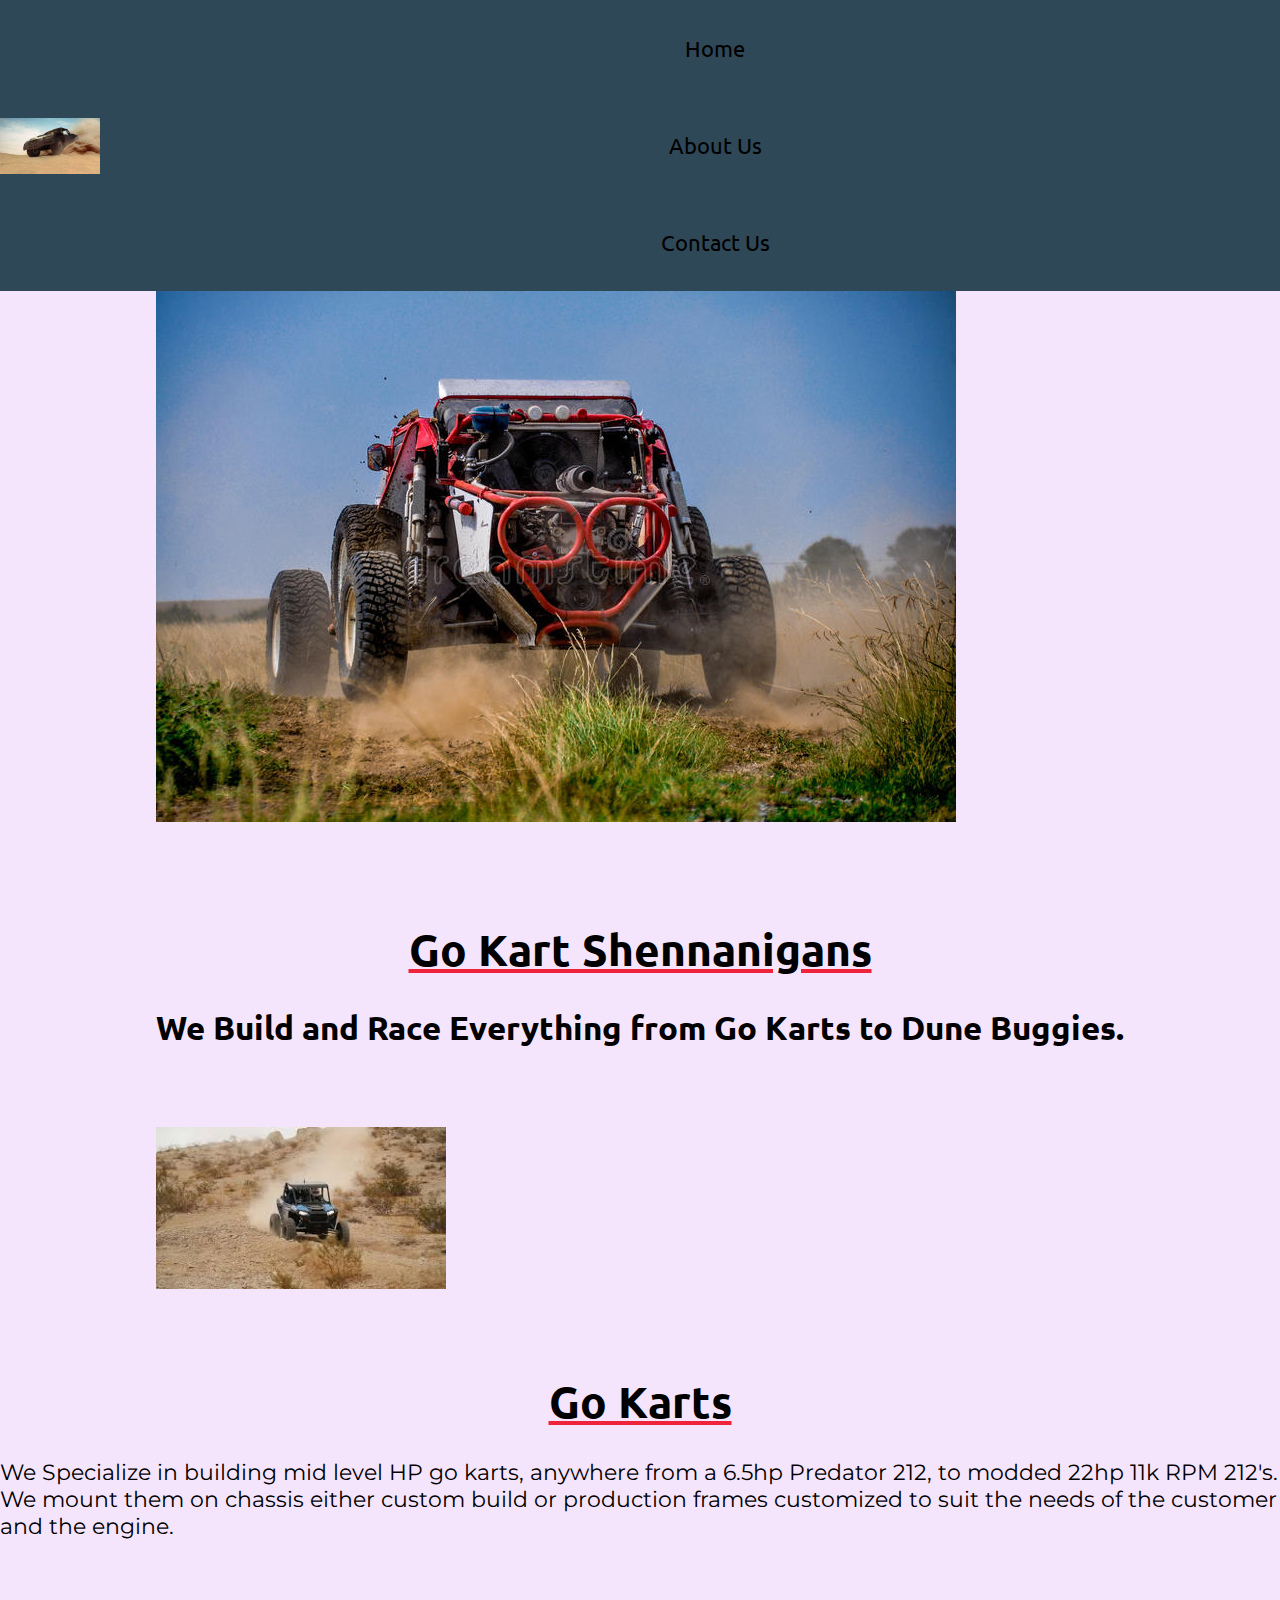
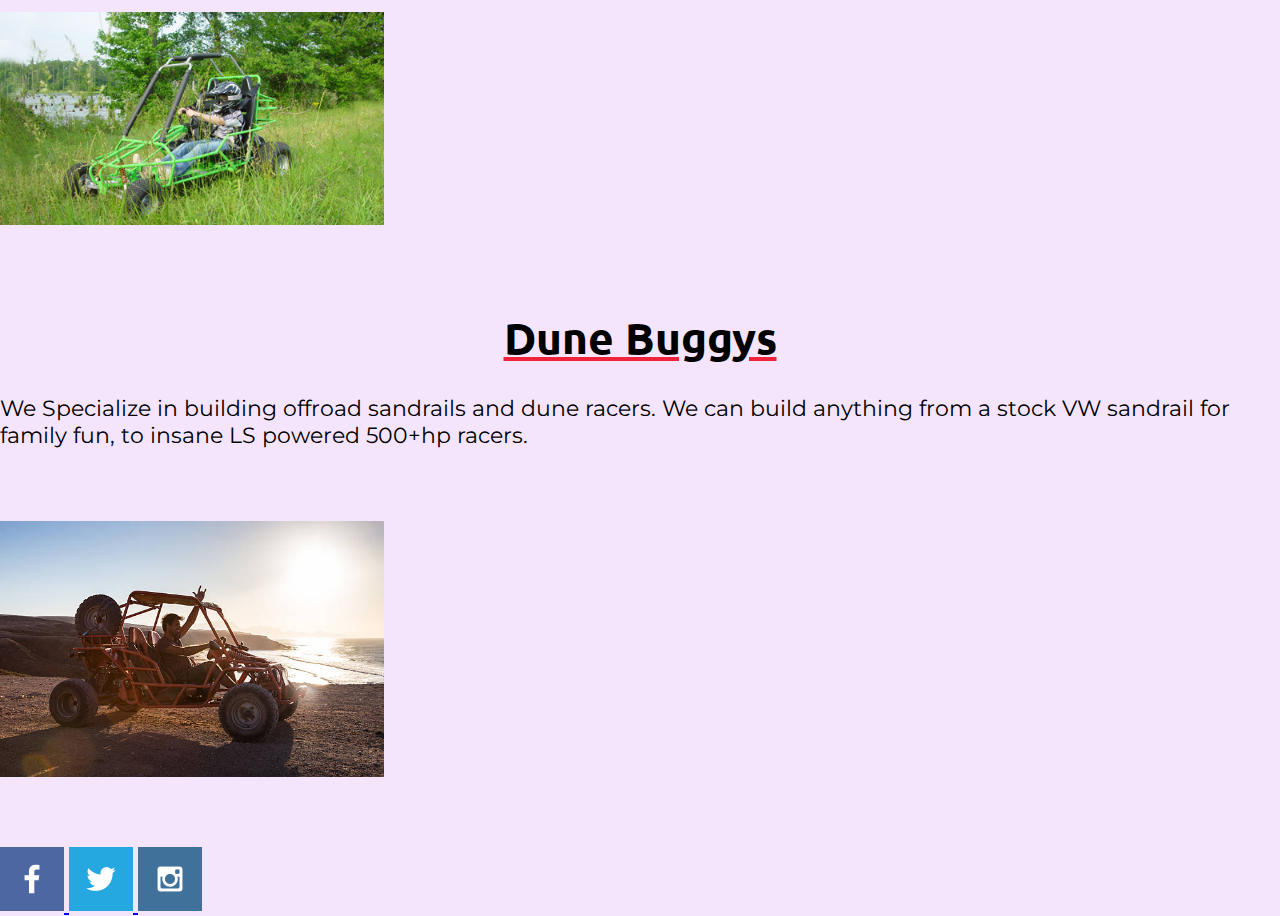
==== index.html @ dee0fc00 "commit" ====
<!DOCTYPE html>
<html lang="en">
<head>
    <link rel="stylesheet" href="style/style.css">
    <meta charset="UTF-8">
    <meta http-equiv="X-UA-Compatible" content="IE=edge">
    <meta name="viewport" content="width=device-width, initial-scale=1.0">
    <title>Go Kart Shennanigans | About Us | Contact Us |</title>
</head>


<body>
    <div id="content">
        <header>
        
        
            <a id="logo_link" href="index.html">
                <img class="logo" src="images/logo.jpg" alt="Dune Racing logo">
            </a>
        <nav>
            <a href="index.html">Home</a>
            <a href="Aboutus.html">About Us</a>
            <a href="contactus.html">Contact Us</a>
            
    
        </nav>

        </header>
        <div id="hero">
            <div id="hero-box">
                <img id="hero-img" src="images/hero.jpg" alt="Dune Buggy Racing">
            </div>
            <section id="hero-msg">
                <h1 class="home-title">Go Kart Shennanigans</h1>
                <h2>We Build and Race Everything from Go Karts to Dune Buggies. </h2>
                <img class="racing-img"src="images/racing.jpg" alt="">
            </section>
        </div>
    </div>
</div>
<main class="Home-Grid">
    <section class="go-kart">
        <h1>Go Karts</h1>
        <p>We Specialize in building mid level HP go karts, anywhere from a 6.5hp Predator 212, to modded 22hp 11k RPM 212's. We mount them on chassis either custom build or production frames customized to suit the needs of the customer and the engine.</p>
        <img class="Yerfdog-img" src="images/yerf.jpg" alt="YERF">
    </section>
    <section class="Dune Buggy Building">
        <h1>Dune Buggys</h1>
        <p>We Specialize in building offroad sandrails and dune racers. We can build anything from a stock VW sandrail for family fun, to insane LS powered 500+hp racers.</p>
        <img class="Buggy-img" src="images/buggy.jpg" alt="BUGGY">
    </section>
<footer id="footer">
    <div class="social">
    <a href="https://facebook.com" target="_blank">
    <img src="images/facebook.png" alt="fb icon">
    </a>
    <a href="https://twitter.com">
    <img src="images/twitter.png" alt="twitter icon">
    </a>
    <a href="https://instagram.com">
    <img src="images/instagram.png" alt="instagram icon">
    </a>
    </div>
</footer>
    


</main>


</body>
</html>
---- style/style.css ----
@import url("https://fonts.googleapis.com/css2?family=Montserrat:wght@100&family=PT+Serif&family=Ubuntu:wght@300&display=swap");

#content{
    margin: 0 auto;
}

div{
    max-width: 1600px;
}

header{
   display: grid;
   grid-template-columns:150px auto;
   background-color:#2F4858 ;
}
nav a{
    display: grid;
    justify-content: center;
    color: black;
    text-align: center;
    text-decoration: none;
    padding: 35px;
}
nav a:hover{
    background-color:#D90429;
}
#social{
    justify-content: center;
    grid-row: 50px auto;
    grid-column: 50px auto;
}

#logo_link{
    padding-top: 5px;
    justify-items: center;
    align-self: center;
    
}

.logo{
    width: 100px;
    justify-self: top;
}
body {
    background-color: #F5E5FC;
    font-family: 'Ubuntu','Libre+Franklin';
    font-size: 22px;
    margin: 0;
    padding: 0;
}
#hero-box{
    display: grid;
    grid-column: 1/4;
    grid-row: 1/3;
    z-index: -1;
}
#hero{
    justify-self: center;
}
#hero-msg{
    grid-column: 2/3;
    grid-row: 1/2;
    margin-top: 100px;
    
}

#hero-msg h1, #hero-msg h2{
    text-align: center;
    color: rgb(0, 0, 0);
    text-decoration: solid;
    text-decoration-color: black;
}

#hero-msg h1{
    text-decoration-line: underline;
    text-decoration-color: #EF233C;
}
.hero-img{
    align-content: center;
    margin-left: 1000px;
}

h1{
    text-align: center;
    text-decoration: underline;
    text-decoration-color:#EF233C ;
}
p{
    font-family: 'montserrat';
    font: 200;
}

.racing-img{
    margin: 200px 0;
    grid-column: 2/4;
    grid-row: 2/3;
}

.Yerfdog-img{
    margin: 200px 0;
    grid-column: 2/4;
    grid-row: 2/3;
}

.Buggy-img{
    margin: 200px 0;
    grid-column: 2/4;
    grid-row: 2/3;
}

footer .social img {
    padding-top: 15px;
}

@media screen and (max-width: 900px){
    nav, footer {
        flex-direction: column;
    }
}
    .Yerfdog-img, .racing-img, .Buggy-img{
        margin: 50px auto;
        width: 30%;
        justify-content: center;
    }
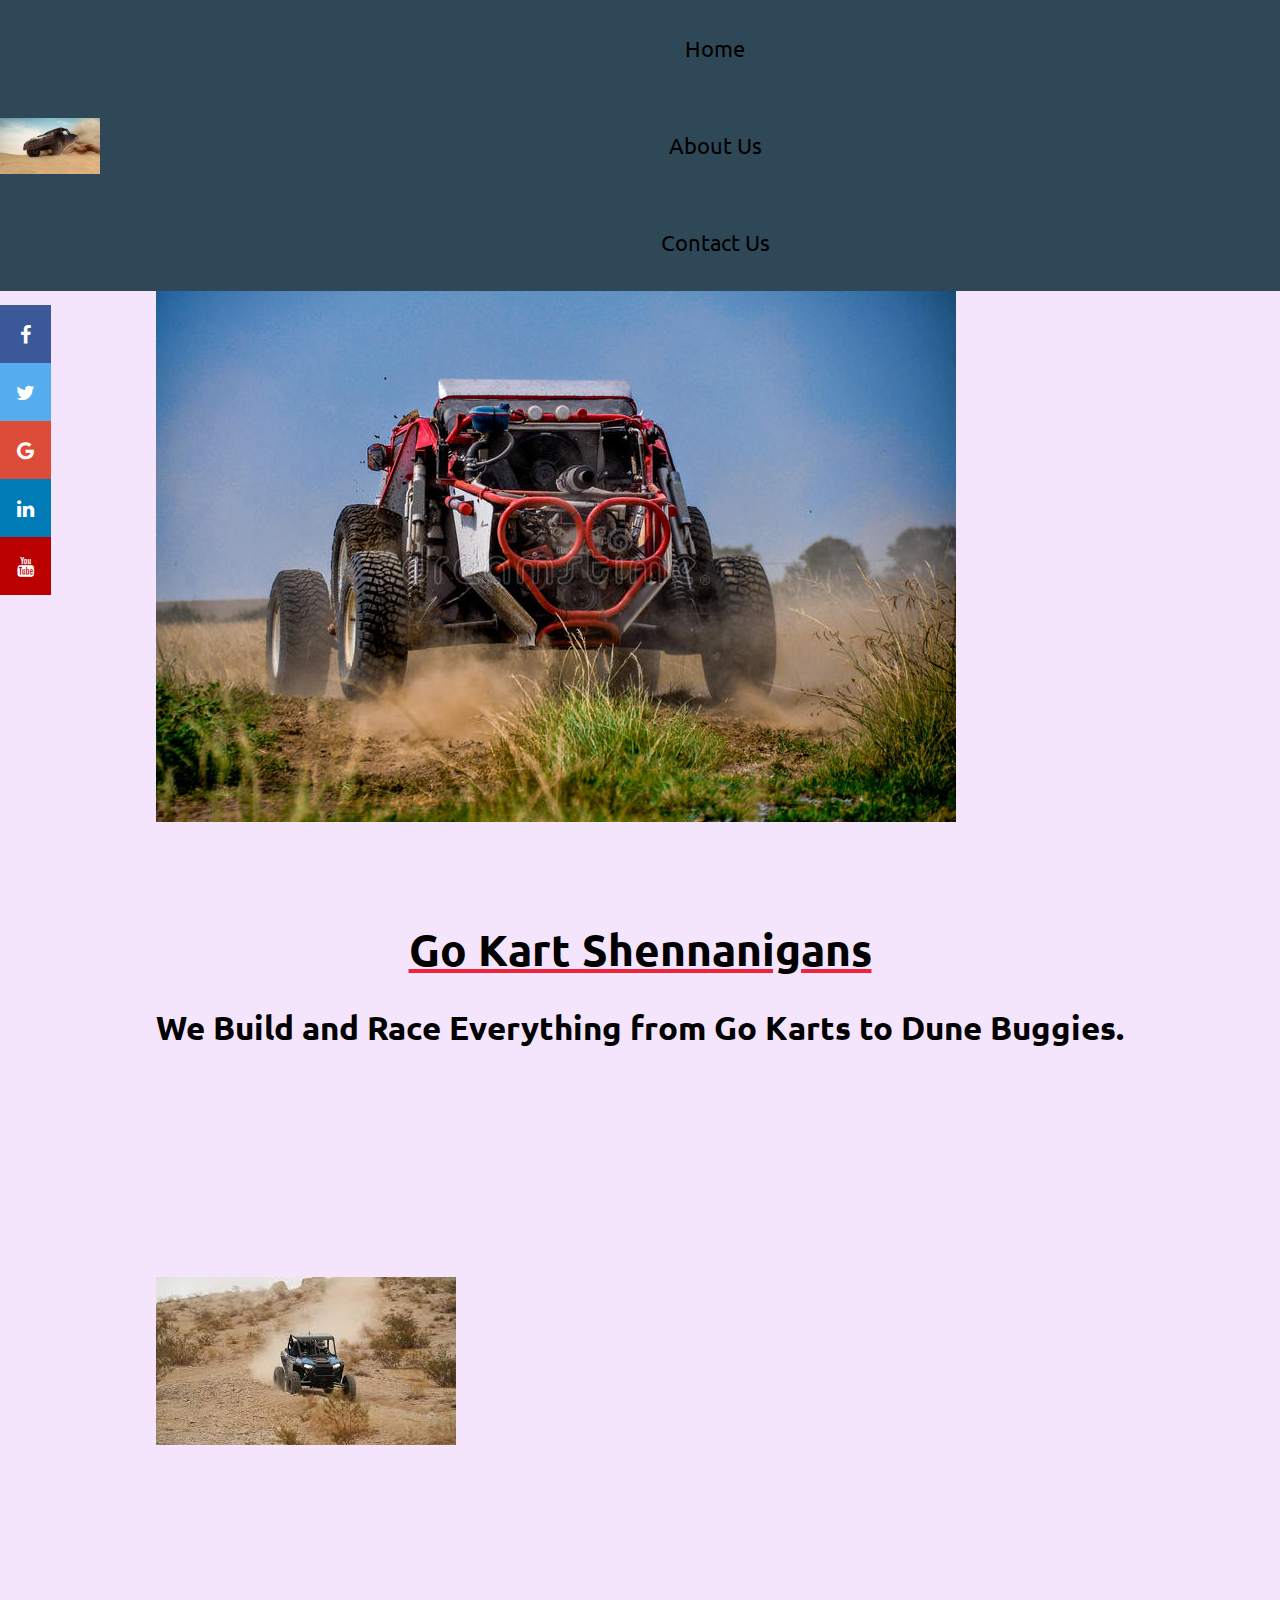
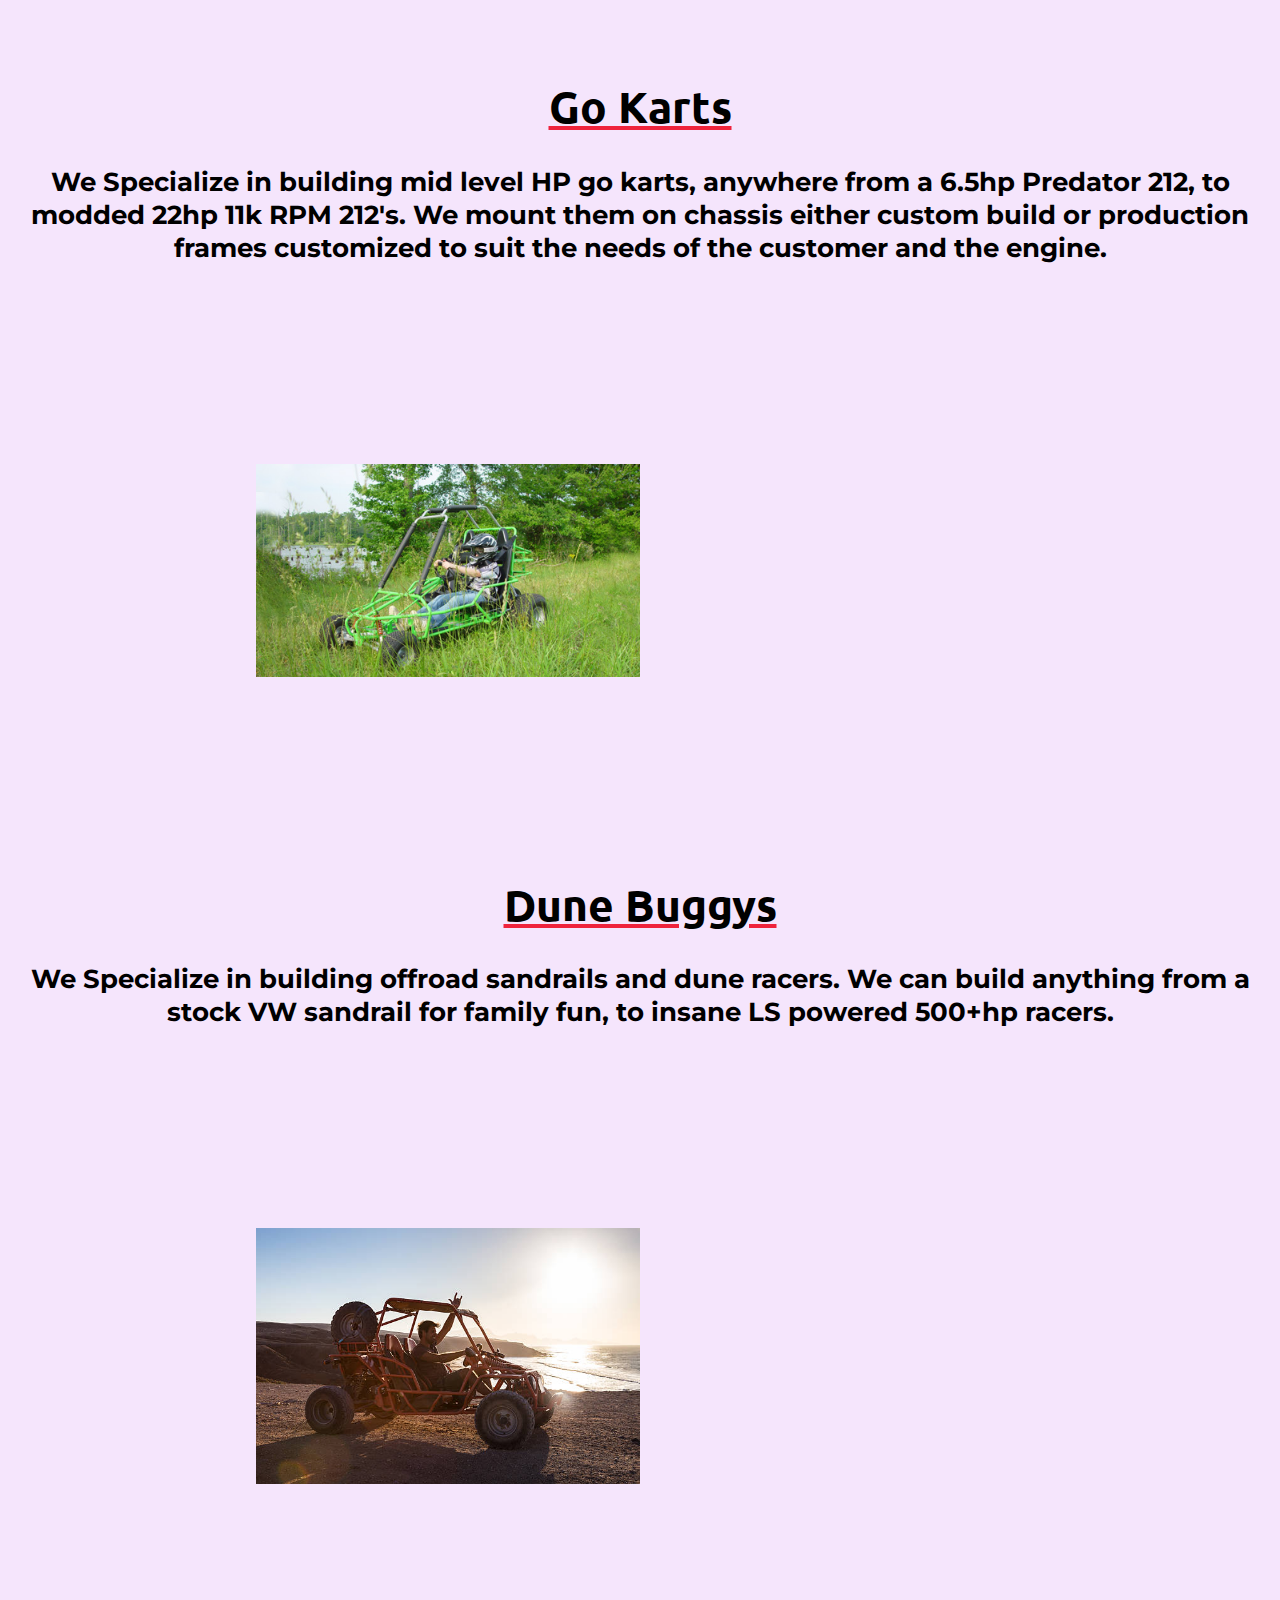
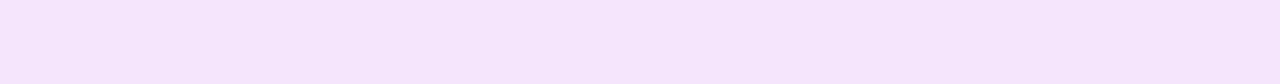
==== commit 917d7a4d: "commit" ====
--- a/index.html
+++ b/index.html
@@ -19,7 +19,7 @@
             </a>
         <nav>
             <a href="index.html">Home</a>
-            <a href="Aboutus.html">About Us</a>
+            <a href="aboutus.html">About Us</a>
             <a href="contactus.html">Contact Us</a>
             
     
@@ -49,17 +49,16 @@
         <p>We Specialize in building offroad sandrails and dune racers. We can build anything from a stock VW sandrail for family fun, to insane LS powered 500+hp racers.</p>
         <img class="Buggy-img" src="images/buggy.jpg" alt="BUGGY">
     </section>
-<footer id="footer">
-    <div class="social">
-    <a href="https://facebook.com" target="_blank">
-    <img src="images/facebook.png" alt="fb icon">
-    </a>
-    <a href="https://twitter.com">
-    <img src="images/twitter.png" alt="twitter icon">
-    </a>
-    <a href="https://instagram.com">
-    <img src="images/instagram.png" alt="instagram icon">
-    </a>
+    <link rel="stylesheet" href="https://cdnjs.cloudflare.com/ajax/libs/font-awesome/4.7.0/css/font-awesome.min.css">
+
+
+    <div class="icon-bar">
+      <a href="#" class="facebook"><i class="fa fa-facebook"></i></a>
+      <a href="#" class="twitter"><i class="fa fa-twitter"></i></a>
+      <a href="#" class="google"><i class="fa fa-google"></i></a>
+      <a href="#" class="linkedin"><i class="fa fa-linkedin"></i></a>
+      <a href="#" class="youtube"><i class="fa fa-youtube"></i></a>
+    </div>
     </div>
 </footer>
     
--- a/style/style.css
+++ b/style/style.css
@@ -2,6 +2,7 @@
 
 #content{
     margin: 0 auto;
+
 }
 
 div{
@@ -42,6 +43,8 @@
     justify-self: top;
 }
 body {
+    grid-template-columns: repeat(8, 20%);
+    grid-template-rows: repeat(8 20%);
     background-color: #F5E5FC;
     font-family: 'Ubuntu','Libre+Franklin';
     font-size: 22px;
@@ -76,8 +79,9 @@
     text-decoration-color: #EF233C;
 }
 .hero-img{
-    align-content: center;
+    
     margin-left: 1000px;
+    margin: 0 auto;
 }
 
 h1{
@@ -87,38 +91,87 @@
 }
 p{
     font-family: 'montserrat';
-    font: 200;
+    font-size: 120%;
+    font-weight: bold;
+    margin: auto;
+    text-align: center;
 }
 
 .racing-img{
     margin: 200px 0;
     grid-column: 2/4;
     grid-row: 2/3;
+    justify-self: center;
+    align-self: center;
+
 }
 
 .Yerfdog-img{
+    display: grid;
     margin: 200px 0;
     grid-column: 2/4;
     grid-row: 2/3;
+    align-self: center;
+    max-width: 30%;
+    padding-left: 20%;
+    
 }
 
 .Buggy-img{
+    display: grid;
     margin: 200px 0;
     grid-column: 2/4;
     grid-row: 2/3;
+    align-self: center;
+    max-width: 30%;
+    padding-left: 20%;
 }
 
-footer .social img {
-    padding-top: 15px;
-}
+.icon-bar {
+    position: fixed;
+    top: 50%;
+    -webkit-transform: translateY(-50%);
+    -ms-transform: translateY(-50%);
+    transform: translateY(-50%);
+  }
+  
 
-@media screen and (max-width: 900px){
-    nav, footer {
-        flex-direction: column;
-    }
-}
-    .Yerfdog-img, .racing-img, .Buggy-img{
-        margin: 50px auto;
-        width: 30%;
-        justify-content: center;
-    }+  .icon-bar a {
+    display: block;
+    text-align: center;
+    padding: 16px;
+    transition: all 0.3s ease;
+    color: white;
+    font-size: 20px;
+  }
+  
+
+  .icon-bar a:hover {
+    background-color: #000;
+  }
+  
+  .facebook {
+    background: #3B5998;
+    color: white;
+  }
+  
+  .twitter {
+    background: #55ACEE;
+    color: white;
+  }
+  
+  .google {
+    background: #dd4b39;
+    color: white;
+  }
+  
+  .linkedin {
+    background: #007bb5;
+    color: white;
+  }
+  
+  .youtube {
+    background: #bb0000;
+    color: white;
+  }
+  
